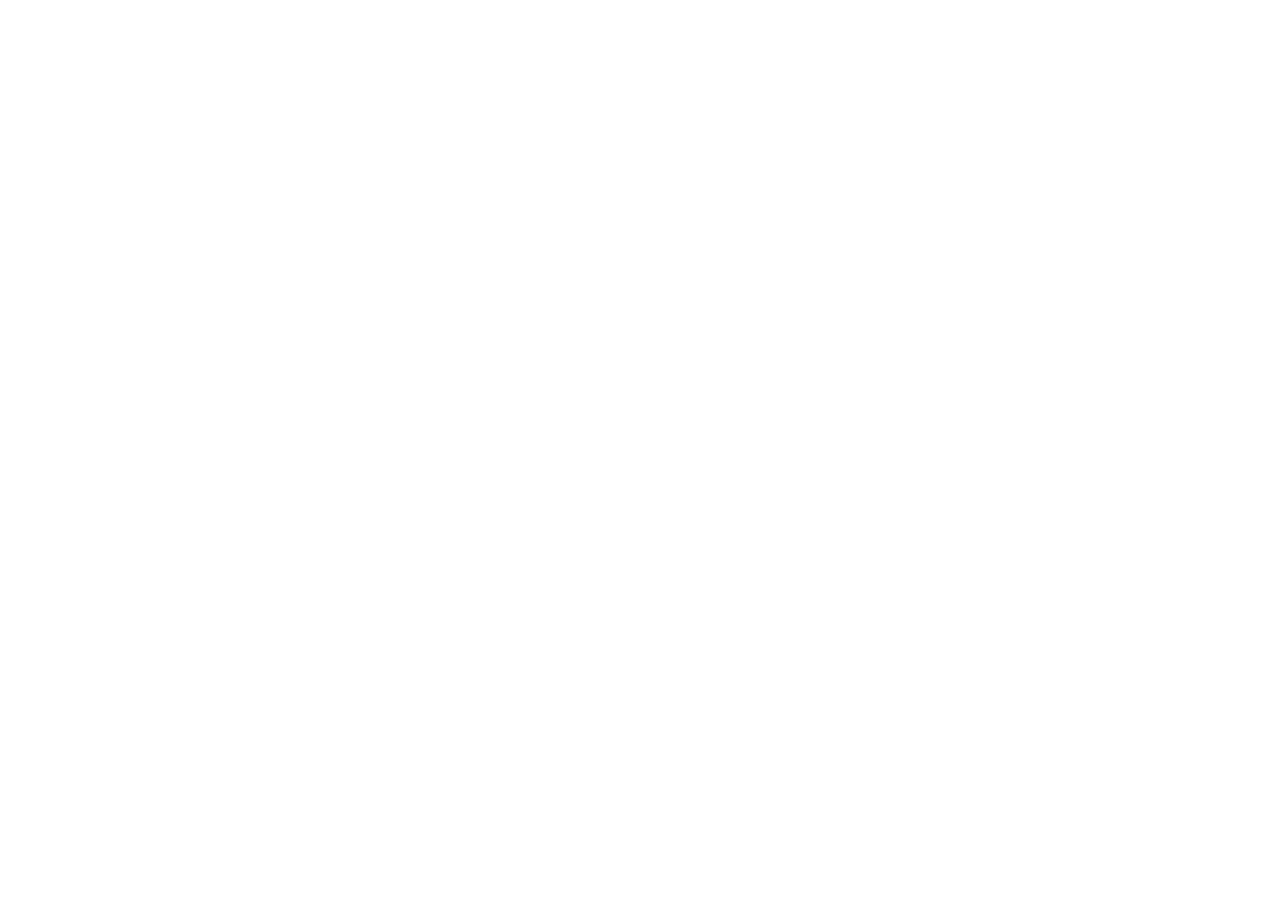
==== todo-app/index.html @ c2b36f4d "尝试制作一个待办" ====
<!DOCTYPE html>
<html lang="zh">
<head>
    <meta charset="UTF-8">
    <title>Document</title>
    <link rel="stylesheet" href="./style.css">
</head>
<body>
    
</body>
<script src="./script.js"></script>
</html>
---- todo-app/style.css ----
body {
    padding: 0;
    margin: 0;
    background: ;
}
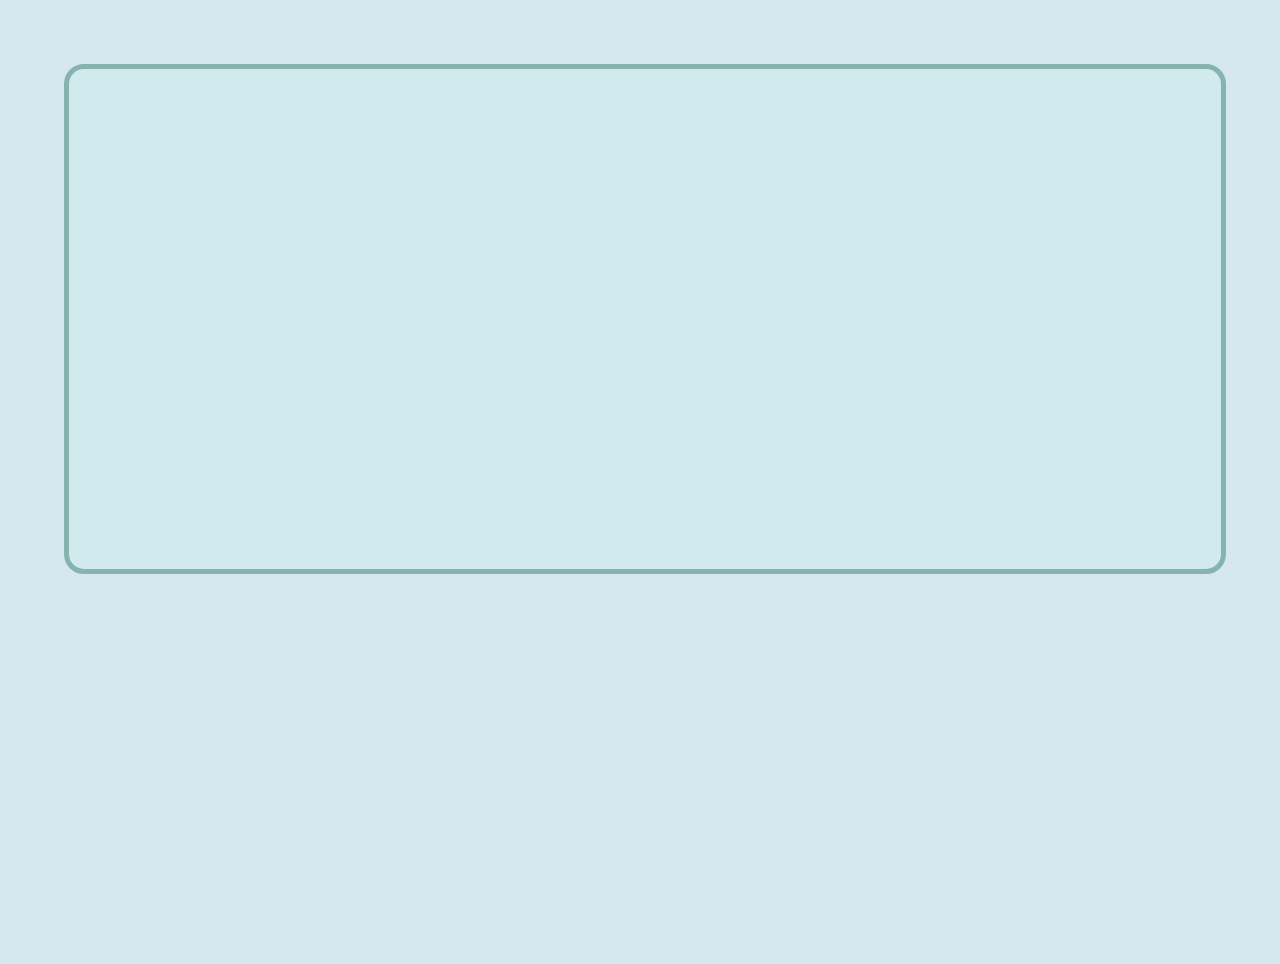
==== commit 2e5d2639: "e，不做了" ====
--- a/todo-app/index.html
+++ b/todo-app/index.html
@@ -3,10 +3,11 @@
 <head>
     <meta charset="UTF-8">
     <title>Document</title>
+    <link rel="stylesheet" href="../colors.css">
     <link rel="stylesheet" href="./style.css">
 </head>
 <body>
-    
+    <div class="bod"></div>
 </body>
 <script src="./script.js"></script>
 </html>
--- a/colors.css
+++ b/colors.css
@@ -0,0 +1,11 @@
+:root {
+    --body-bg: #d5e8ef;
+    --n-hoverbg: #58d8f3;
+    --bod-bg: #d1eaed;
+    --bod-bd: #86b3ad;
+    --tip-bg: #e2ffeb;
+    --tip-txtclr: darkgreen;
+    --as-bg: #efefef;
+    --as-bd: #bcddd3;
+    --as-txtclr: #86b3ad;
+}
--- a/todo-app/style.css
+++ b/todo-app/style.css
@@ -1,5 +1,15 @@
 body {
     padding: 0;
     margin: 0;
-    background: ;
+    background: var(--body-bg);
+    height: 100vh;
+    width: 100vw;
+}
+.bod {
+    width: 90%;
+    height: 500px;
+    background: var(--bod-bg);
+    border: 5px solid var(--bod-bd);
+    margin: 5%;
+    border-radius: 20px;
 }
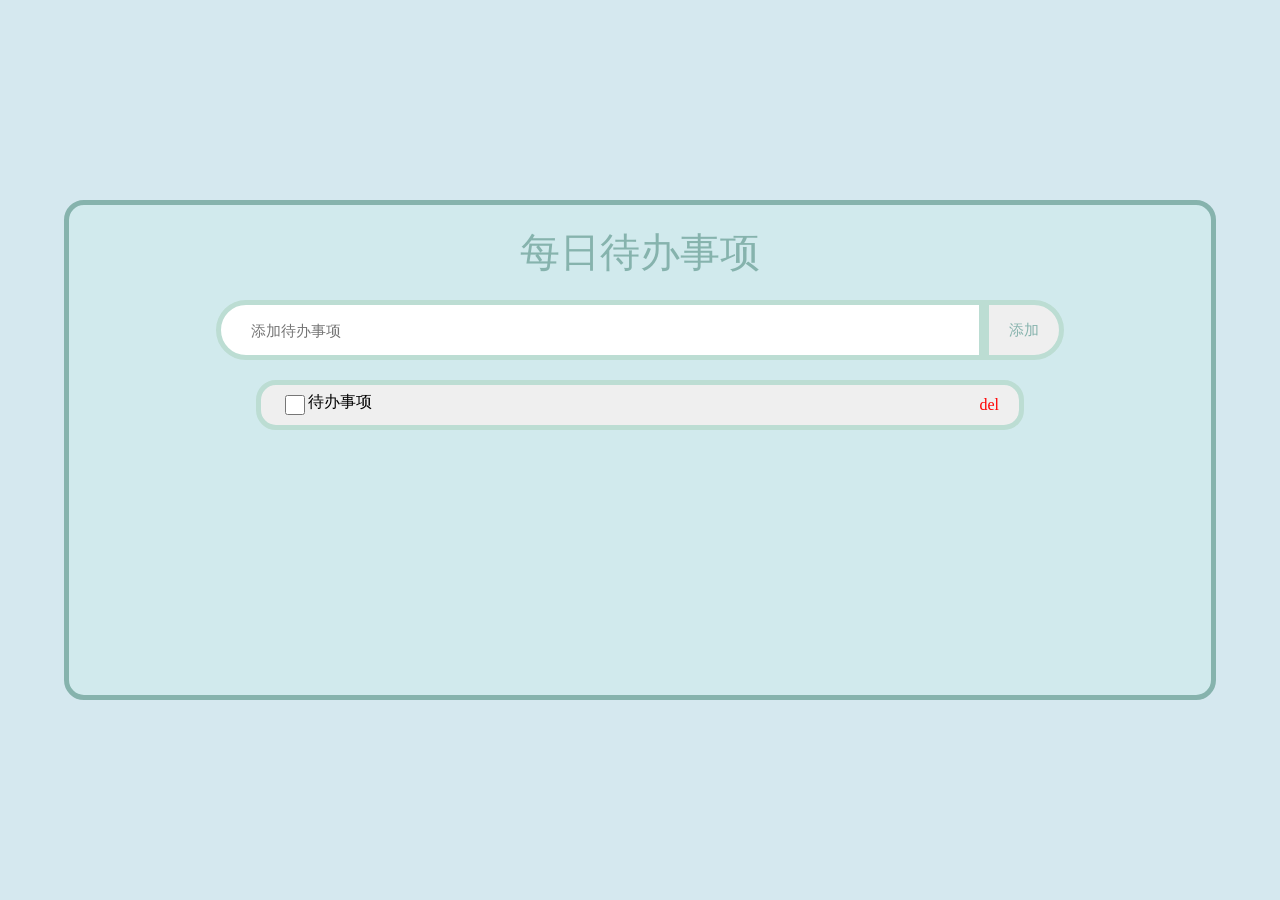
==== commit dba207bd: "有些进展" ====
--- a/todo-app/index.html
+++ b/todo-app/index.html
@@ -4,10 +4,106 @@
     <meta charset="UTF-8">
     <title>Document</title>
     <link rel="stylesheet" href="../colors.css">
-    <link rel="stylesheet" href="./style.css">
 </head>
+<style>
+    body {
+        display: flex;
+        align-items: center;
+        justify-content: center;
+        padding: 0;
+        margin: 0;
+        background: var(--body-bg);
+        height: 100vh;
+        width: 100vw;
+    }
+    .bod {
+        display: flex;
+        flex-direction: column;
+        align-items: center;
+        width: 90%;
+        height: 500px;
+        padding-top: 20px;
+        background: var(--bod-bg);
+        border: 5px solid var(--bod-bd);
+        border-radius: 20px;
+        text-align: center;
+        box-sizing: border-box;
+    }
+    .title {
+        font-size: 40px;
+        font-weight: 500;
+        color: var(--bod-bd);
+    }
+    .todo-list {
+        margin-top: 20px;
+    }
+    .todo {
+        background: var(--as-bg);
+        display: flex;
+        align-items: center;
+        justify-content: space-between;
+        height: 40px;
+        width: 60vw;
+        border-radius: 20px;
+        border: 5px solid var(--as-bd);
+        padding: 20px;
+        box-sizing: border-box;
+    }
+    span {
+        display: flex;
+    }
+    .did {
+        height: 20px;
+        width: 20px;
+        accent-color: var(--as-bd);
+    }
+    .del {
+        color: red;
+    }
+    .add-name {
+        border: 5px solid var(--as-bd);
+        height: 60px;
+        width: 60vw;
+        border-radius: 30px 0 0 30px;
+        padding-left: 30px;
+        box-sizing: border-box;
+        outline: none;
+        font-size: 15px;
+    }
+    .add-todo {
+        background: var(--as-bg);
+        border: 5px solid var(--as-bd);
+        border-radius: 0 30px 30px 0;
+        box-sizing: border-box;
+        height: 60px;
+        width: 80px;
+        line-height: 50px;
+        text-align: center;
+        color: var(--bod-bd);
+        font-size: 15px;
+    }
+    .type {
+        margin-top: 20px;
+    }
+</style>
 <body>
-    <div class="bod"></div>
+    <div class="bod">
+        <div class="title">每日待办事项</div>
+        <span class="type">
+            <input type="text" class="add-name" placeholder="添加待办事项">
+            <div class="add-todo">添加</div>
+        </span>
+        <div class="todo-list">
+            <div class="todo">
+                <span>
+                    <input type="checkbox" class="did">
+                    <div class="todo-name">待办事项</div>
+                </span>
+                <div class="del">del</div>
+            </div>
+        </div>
+    </div>
 </body>
-<script src="./script.js"></script>
+<script>
+</script>
 </html>
